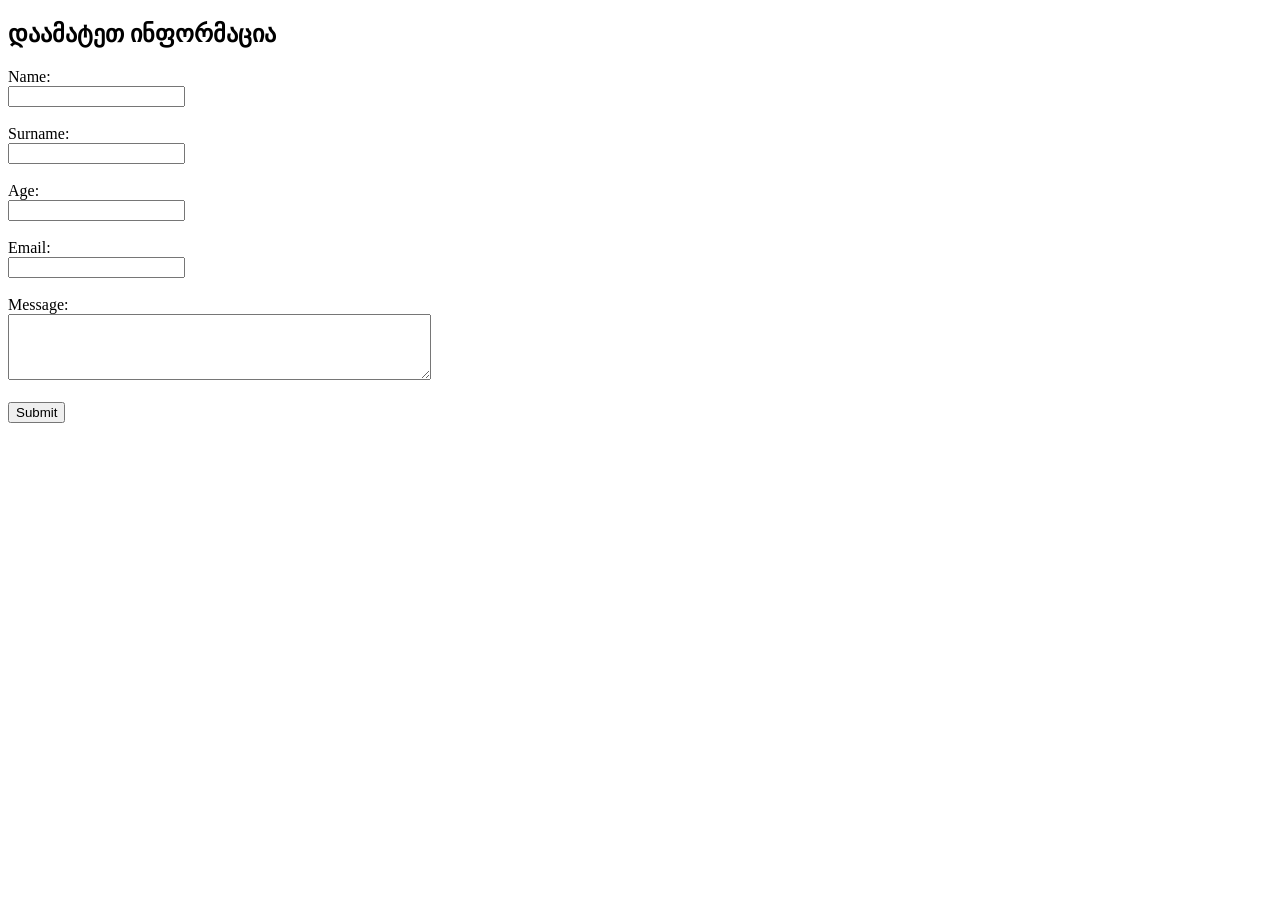
==== day35/portfolio.html @ 07f70c75 "Add files via upload" ====
<!DOCTYPE html>
<html lang="en">
<head>
    <meta charset="UTF-8">
    <meta name="viewport" content="width=device-width, initial-scale=1.0">
    <title>Form Submission Example</title>
</head>
<body>
    <h2>დაამატეთ ინფორმაცია</h2>
    <form action="/submit-your-details" method="POST">
        <label for="name">Name:</label><br>
        <input type="text" id="name" name="name" required><br><br>
        
        <label for="surname">Surname:</label><br>
        <input type="text" id="surname" name="surname" required><br><br>
        
        <label for="age">Age:</label><br>
        <input type="number" id="age" name="age" required><br><br>
        
        <label for="mail">Email:</label><br>
        <input type="email" id="mail" name="mail" required><br><br>
        
        <label for="message">Message:</label><br>
        <textarea id="message" name="message" rows="4" cols="50" required></textarea><br><br>
        
        <input type="submit" value="Submit">
    </form>
</body>
</html>
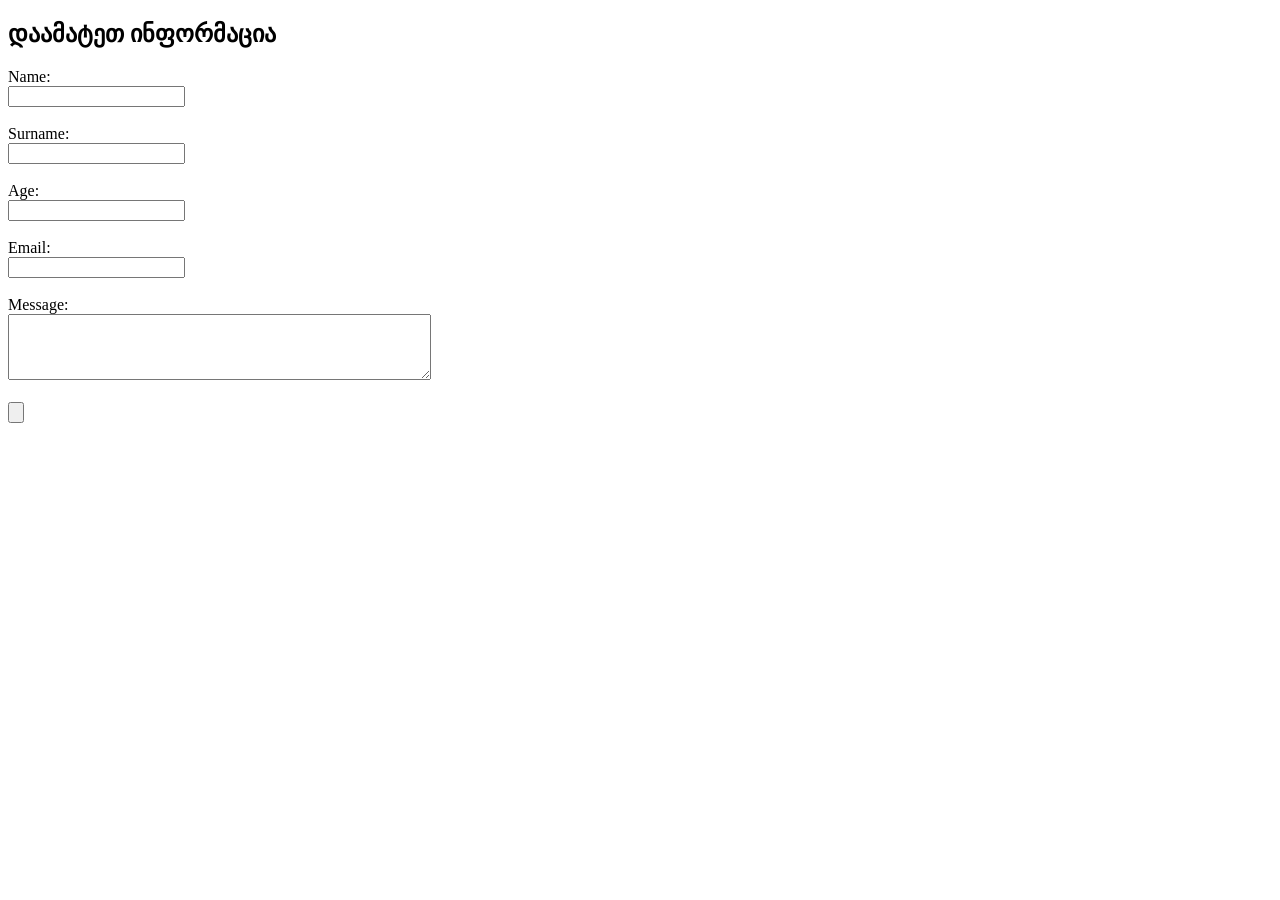
==== commit ed44bb43: "Add files via upload" ====
--- a/day35/portfolio.html
+++ b/day35/portfolio.html
@@ -23,7 +23,7 @@
         <label for="message">Message:</label><br>
         <textarea id="message" name="message" rows="4" cols="50" required></textarea><br><br>
         
-        <input type="submit" value="Submit">
+        <input type="submit" value="">
     </form>
 </body>
 </html>
